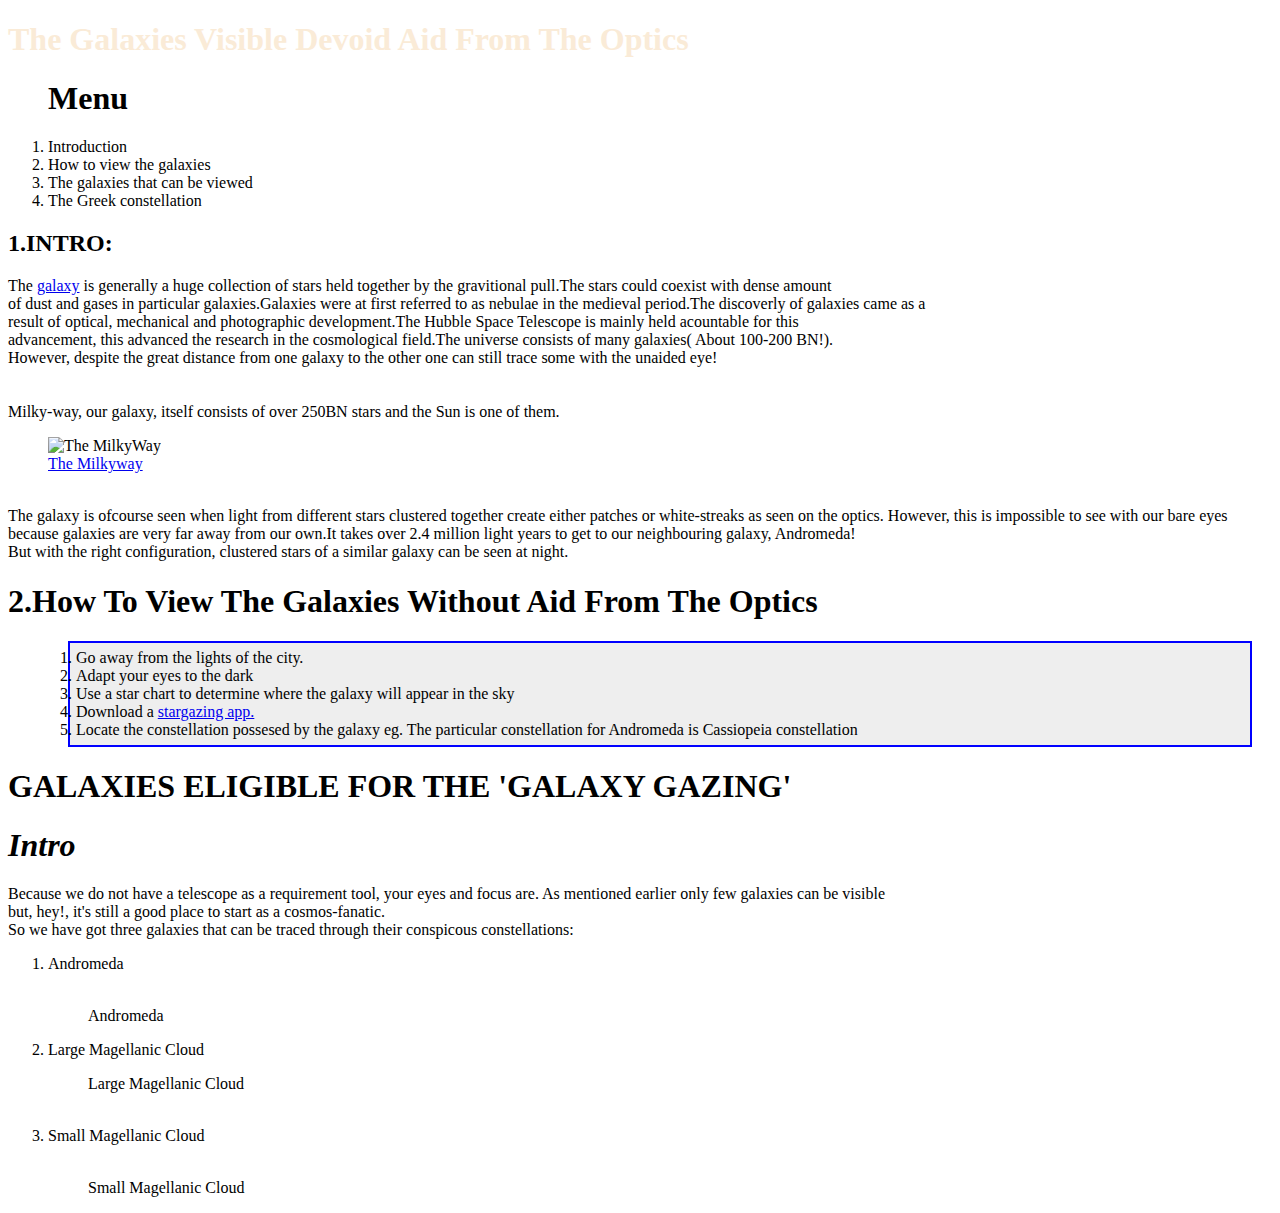
==== index.html @ f8409447 "Will rename galaxical.html to index.html" ====
<!DOCTYPE html>
<html>
  <head>
    <link href="GALAXY-CSS/galaxy.css" rel="stylesheet" type="text/css">
      <title>THE COSMOLOGY</title>
  </head>
        <body class="wallpaper">
          <h1 class="Heading">The Galaxies Visible Devoid Aid From The Optics </h1>
            <ol class="menu">
              <h1>Menu</h1>
                <li>Introduction</li>
                  <li>How to view the galaxies</li>
                    <li>The galaxies that can be viewed</li>
                        <li>The Greek constellation</li>
            </ol>


    <h2><strong>1.INTRO:</strong></h2>
    <p><div class="intro">The <a href="https://en.wikipedia.org/wiki/Galaxy">galaxy</a> is generally a huge collection of stars held together by the gravitional pull.The stars could coexist with dense amount <br>
    of dust and gases in particular galaxies.Galaxies were at first referred to as nebulae in the medieval period.The discoverly of galaxies came as a<br>
    result of optical, mechanical and photographic development.The Hubble Space Telescope is mainly held acountable for this <br>advancement, this advanced the research in the cosmological field.The universe consists of many galaxies( About 100-200 BN!).<br>
     However, despite the great distance from one galaxy to the other one can still trace some with the unaided eye! <br>
      </div>                                                    <br>
                                                            <br>
    Milky-way, our galaxy, itself consists of over 250BN stars and the Sun is one of them.
    <figure>
      <img src="/home/ernest/Documents/Moringa-school-projects/COSMOLOGY/milkyway.html/481229372-612x612.jpg" alt="The MilkyWay" width="500">
        <figcaption> <a href="https://en.wikipedia.org/wiki/Milky_Way">The Milkyway</a> </figcaption>
    </figure><br>
  <div class="intro"> The galaxy is ofcourse seen when light from different stars clustered together create either patches or white-streaks as seen on the optics.
   However, this is impossible to see with our bare eyes because galaxies are very far away from our own.It takes over 2.4 million light years to get to our neighbouring galaxy, Andromeda!<br>
   But with the right configuration, clustered stars of a similar galaxy can be seen at night.</div>
    </p>
        <h1><span class="How">2.How To View The Galaxies Without Aid From The Optics</span></h1>
          <ol>
              <div class="config">
                <li>Go away from the lights of the city. </li>
                <li>Adapt your eyes to the dark    </li>
                <li>Use a star chart to determine where the galaxy will appear in the sky</li>
                <li>Download a <a href="https://www.hongkiat.com/blog/stargazing-apps/">stargazing app.</a></li>
                <li>Locate the constellation possesed by the galaxy eg. The particular constellation for Andromeda is Cassiopeia constellation</li>
              </div>
          </ol>

      <h1>GALAXIES ELIGIBLE FOR THE 'GALAXY GAZING'</h1>
        <h1><em>Intro</em></h1>
          <p>Because we do not have a telescope as a requirement tool, your eyes and focus are. As mentioned earlier only few galaxies can be visible<br>
            but, hey!, it's still a good place to start as a cosmos-fanatic.<br>
            So we have got three galaxies that can be traced through their conspicous constellations:<br>
            <ol>
              <li>Andromeda</li>
                <img src="/home/ernest/Documents/Moringa-school-projects/COSMOLOGY/GALAXY-CSS/Andromeda.css/220px-WISE-_Andromeda.jpg" alt="" width="500">
                  <figure>
                    <figcaption>Andromeda</figcaption>
                  </figure>
                    <li>Large Magellanic Cloud</li>
                      <figure>
                        <figcaption>Large Magellanic Cloud</figcaption>
                      </figure>
                        <img src="/home/ernest/Documents/Moringa-school-projects/COSMOLOGY/GALAXY-CSS/Lrge-Magellanic.css/download.jpeg" alt="" width="500">
                          <li>Small Magellanic Cloud</li>
                              <img src="/home/ernest/Documents/Moringa-school-projects/COSMOLOGY/GALAXY-CSS/Small--Megallanic.css/1200px-Small_Magellanic_Cloud_(Digitized_Sky_Survey_2).jpg" alt="" width="500">
                                <figure>
                                  <figcaption>Small Magellanic Cloud</figcaption>
                              </figure>
                </ol>
            </p>


  </body>
</html>
---- GALAXY-CSS/galaxy.css ----
.wallpaper{background-image: url(/home/ernest/Documents/Moringa-school-projects/COSMOLOGY/GALAXY-CSS/Galaxy.css/M101LRGBChumackLRwebinv.jpg);
}
.menu{
       }
.Heading{color: rgb(250,235,215);
         background-image: url(/home/ernest/Documents/Moringa-school-projects/COSMOLOGY/GALAXY-CSS/Nebulae.css/1026203588.jpg);

          }
img{float:none;
  }
  .intro{

        }
.How{

    }
 .config{border: 2px solid blue;
         padding:6px;
         margin:20px;
         background-color: rgb(238,238,238);
         }
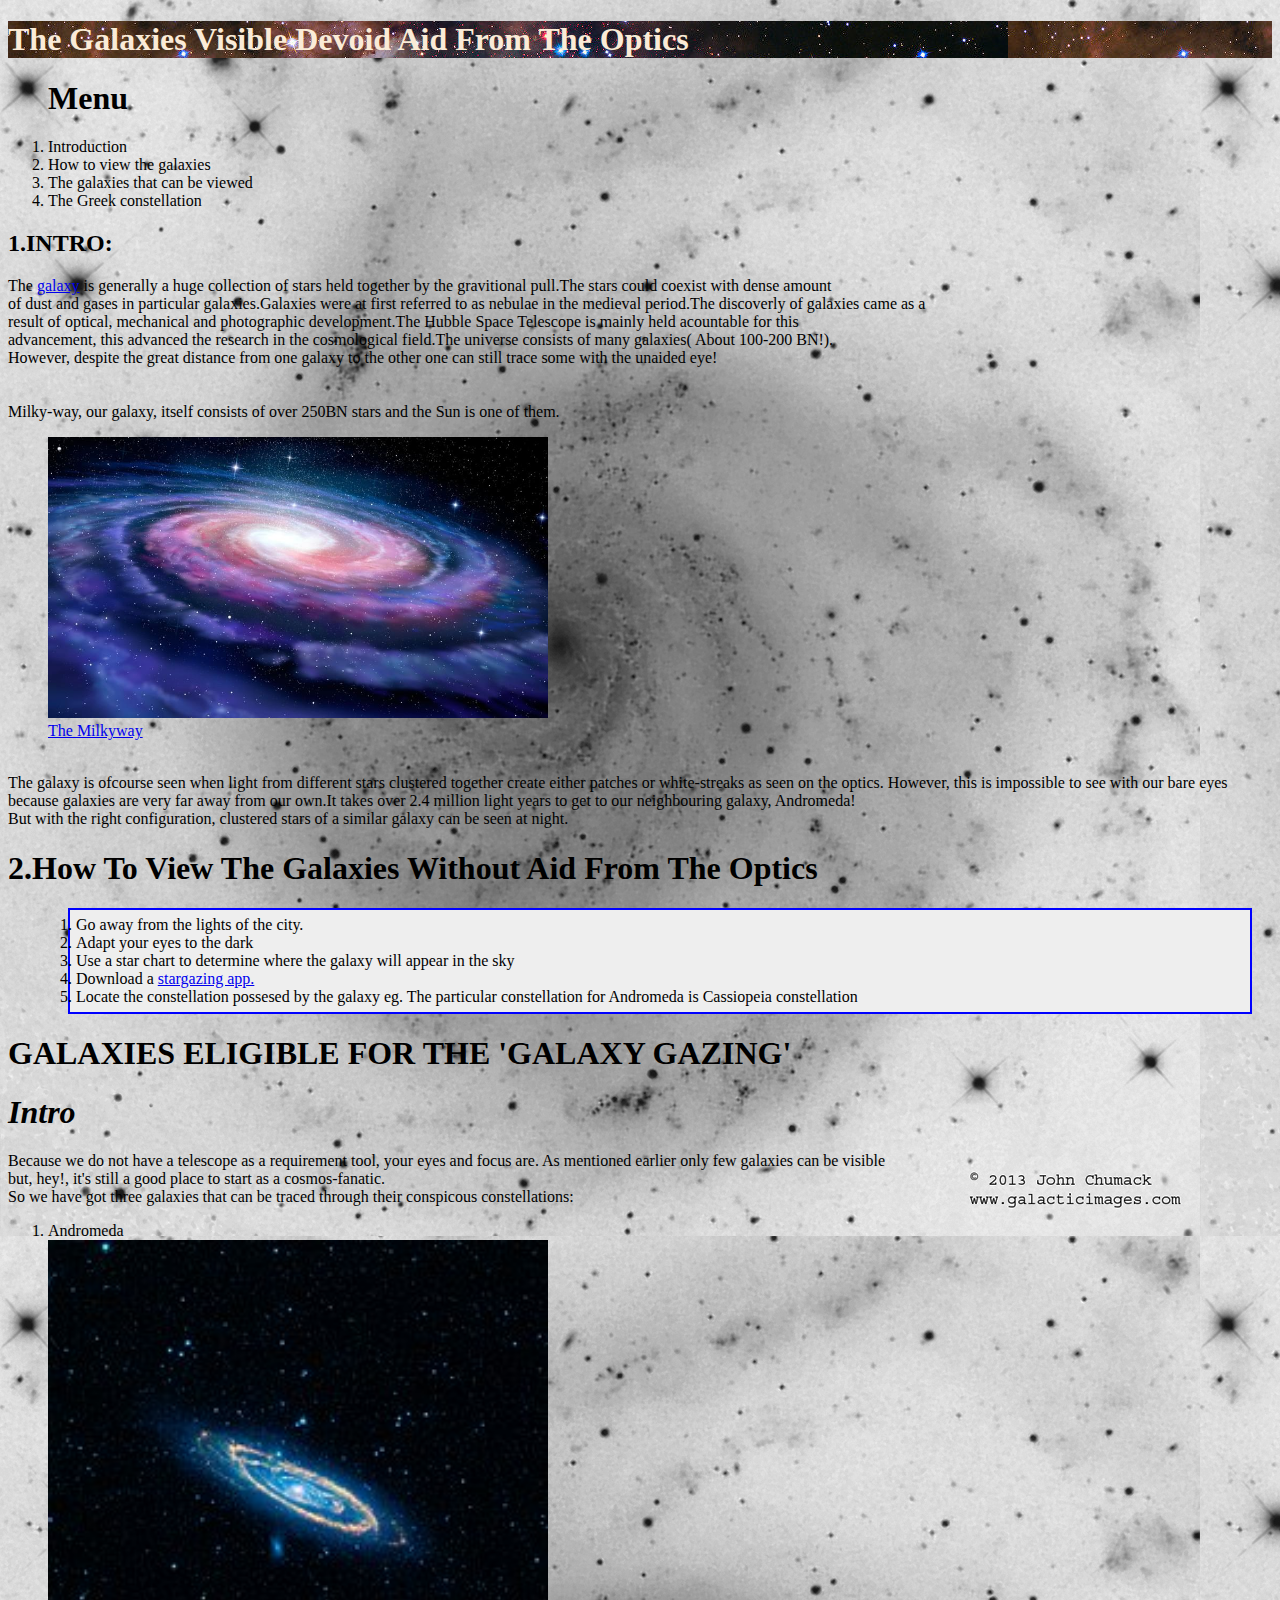
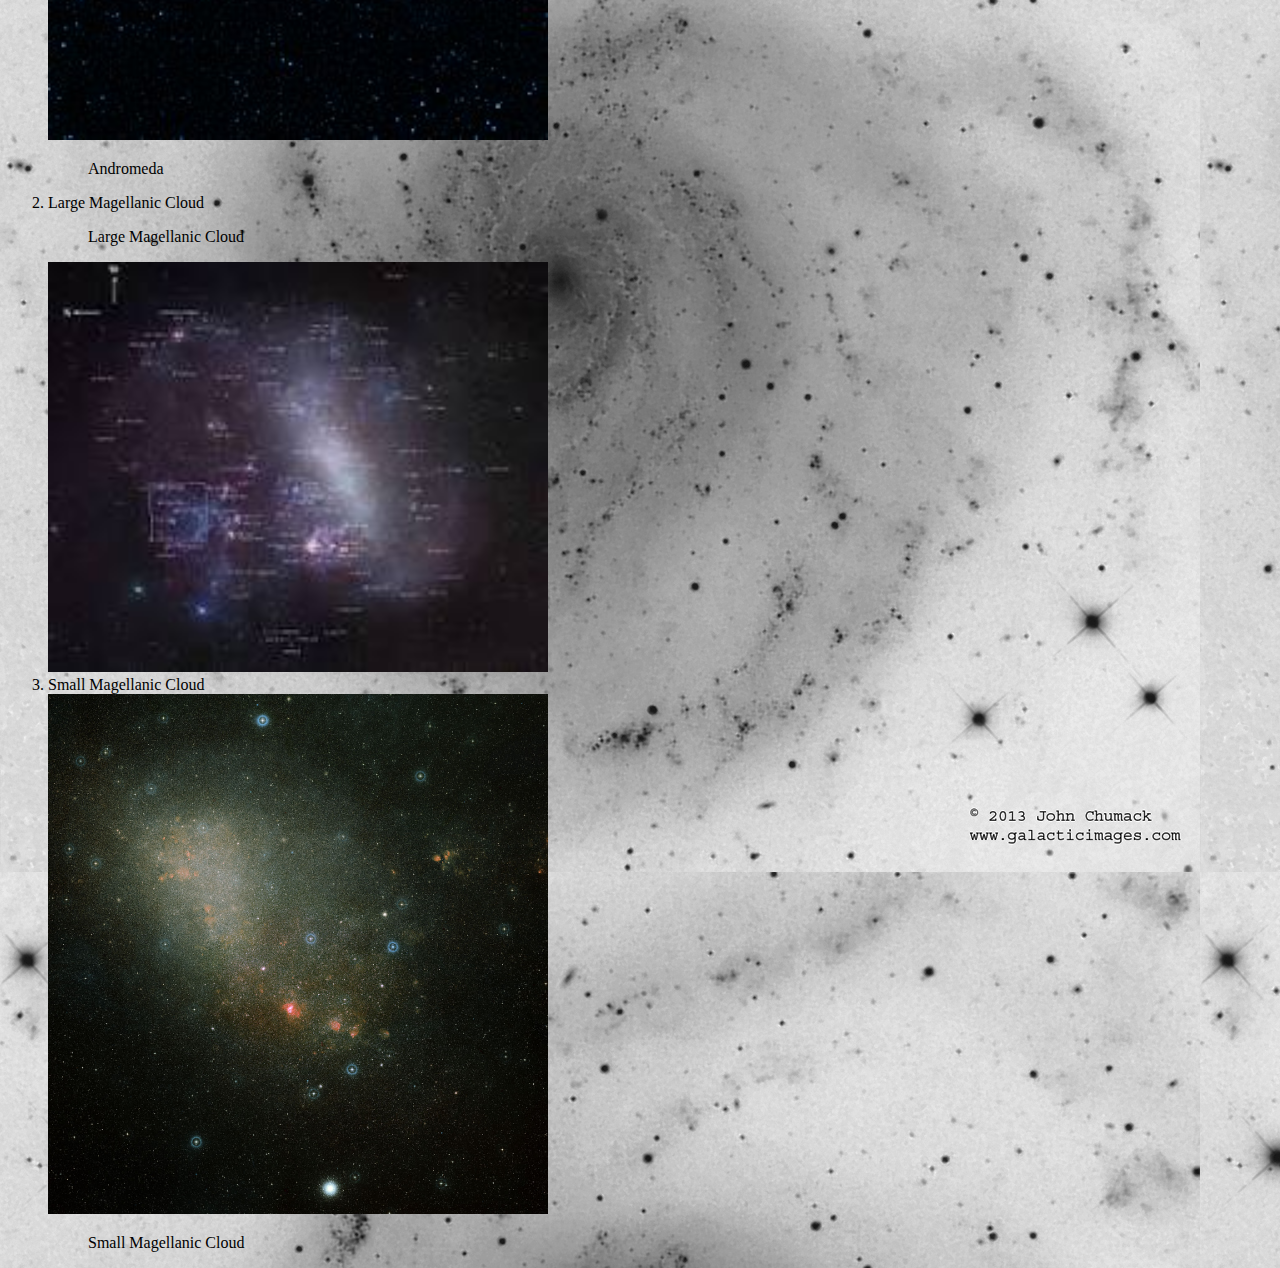
==== commit ccab886c: "Will show Modified Page" ====
--- a/index.html
+++ b/index.html
@@ -1,6 +1,7 @@
 <!DOCTYPE html>
 <html>
   <head>
+    <meta charset="utf-8">
     <link href="GALAXY-CSS/galaxy.css" rel="stylesheet" type="text/css">
       <title>THE COSMOLOGY</title>
   </head>
@@ -24,7 +25,7 @@
                                                             <br>
     Milky-way, our galaxy, itself consists of over 250BN stars and the Sun is one of them.
     <figure>
-      <img src="/home/ernest/Documents/Moringa-school-projects/COSMOLOGY/milkyway.html/481229372-612x612.jpg" alt="The MilkyWay" width="500">
+      <img src="MilkyWay.jpg" alt="The MilkyWay" width="500">
         <figcaption> <a href="https://en.wikipedia.org/wiki/Milky_Way">The Milkyway</a> </figcaption>
     </figure><br>
   <div class="intro"> The galaxy is ofcourse seen when light from different stars clustered together create either patches or white-streaks as seen on the optics.
@@ -49,7 +50,7 @@
             So we have got three galaxies that can be traced through their conspicous constellations:<br>
             <ol>
               <li>Andromeda</li>
-                <img src="/home/ernest/Documents/Moringa-school-projects/COSMOLOGY/GALAXY-CSS/Andromeda.css/220px-WISE-_Andromeda.jpg" alt="" width="500">
+                <img src="Andromeda.jpg" alt="" width="500">
                   <figure>
                     <figcaption>Andromeda</figcaption>
                   </figure>
@@ -57,9 +58,9 @@
                       <figure>
                         <figcaption>Large Magellanic Cloud</figcaption>
                       </figure>
-                        <img src="/home/ernest/Documents/Moringa-school-projects/COSMOLOGY/GALAXY-CSS/Lrge-Magellanic.css/download.jpeg" alt="" width="500">
+                        <img src="LargeMegallanic.jpeg" alt="" width="500">
                           <li>Small Magellanic Cloud</li>
-                              <img src="/home/ernest/Documents/Moringa-school-projects/COSMOLOGY/GALAXY-CSS/Small--Megallanic.css/1200px-Small_Magellanic_Cloud_(Digitized_Sky_Survey_2).jpg" alt="" width="500">
+                              <img src="SmallMegallanic.jpg" alt="" width="500">
                                 <figure>
                                   <figcaption>Small Magellanic Cloud</figcaption>
                               </figure>
--- a/GALAXY-CSS/galaxy.css
+++ b/GALAXY-CSS/galaxy.css
@@ -1,9 +1,9 @@
-.wallpaper{background-image: url(/home/ernest/Documents/Moringa-school-projects/COSMOLOGY/GALAXY-CSS/Galaxy.css/M101LRGBChumackLRwebinv.jpg);
+.wallpaper{background-image: url(WallyNebulae.jpg);
 }
 .menu{
        }
 .Heading{color: rgb(250,235,215);
-         background-image: url(/home/ernest/Documents/Moringa-school-projects/COSMOLOGY/GALAXY-CSS/Nebulae.css/1026203588.jpg);
+         background-image: url(Nebulae.jpg);
 
           }
 img{float:none;
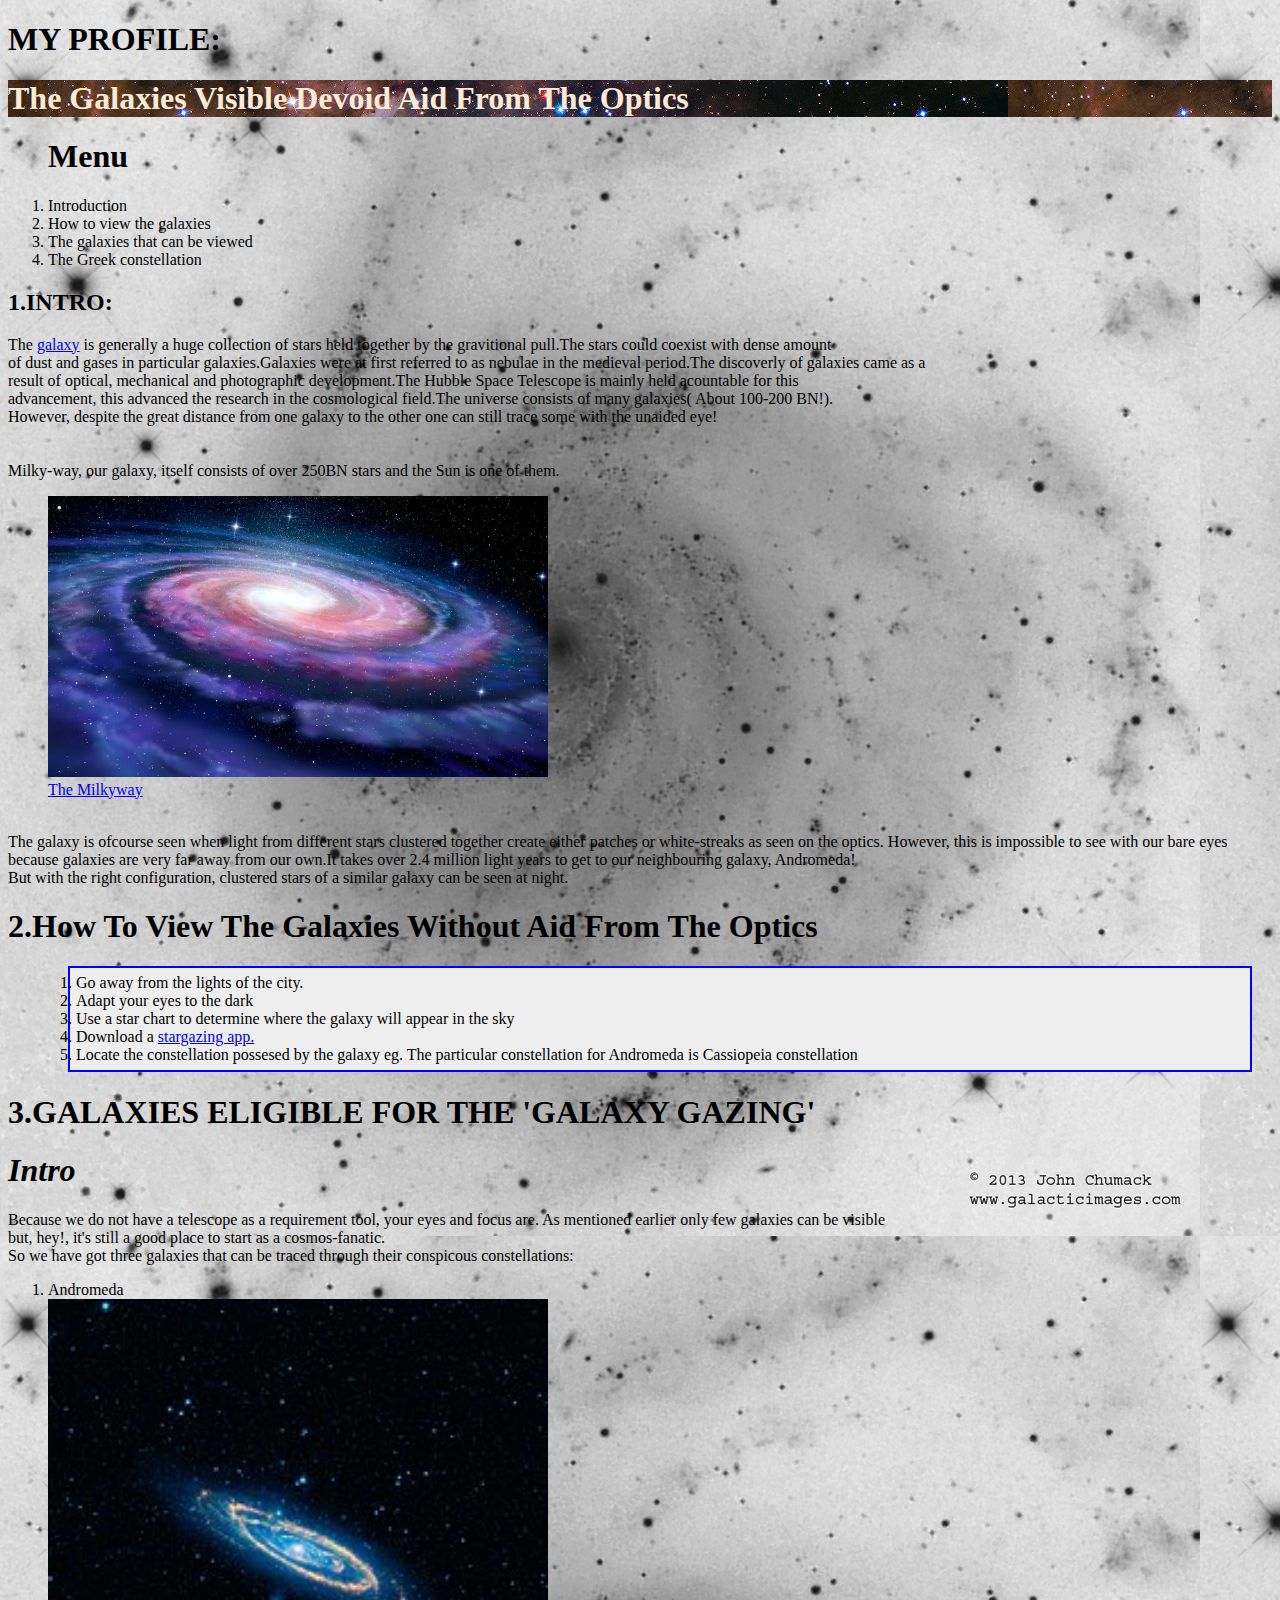
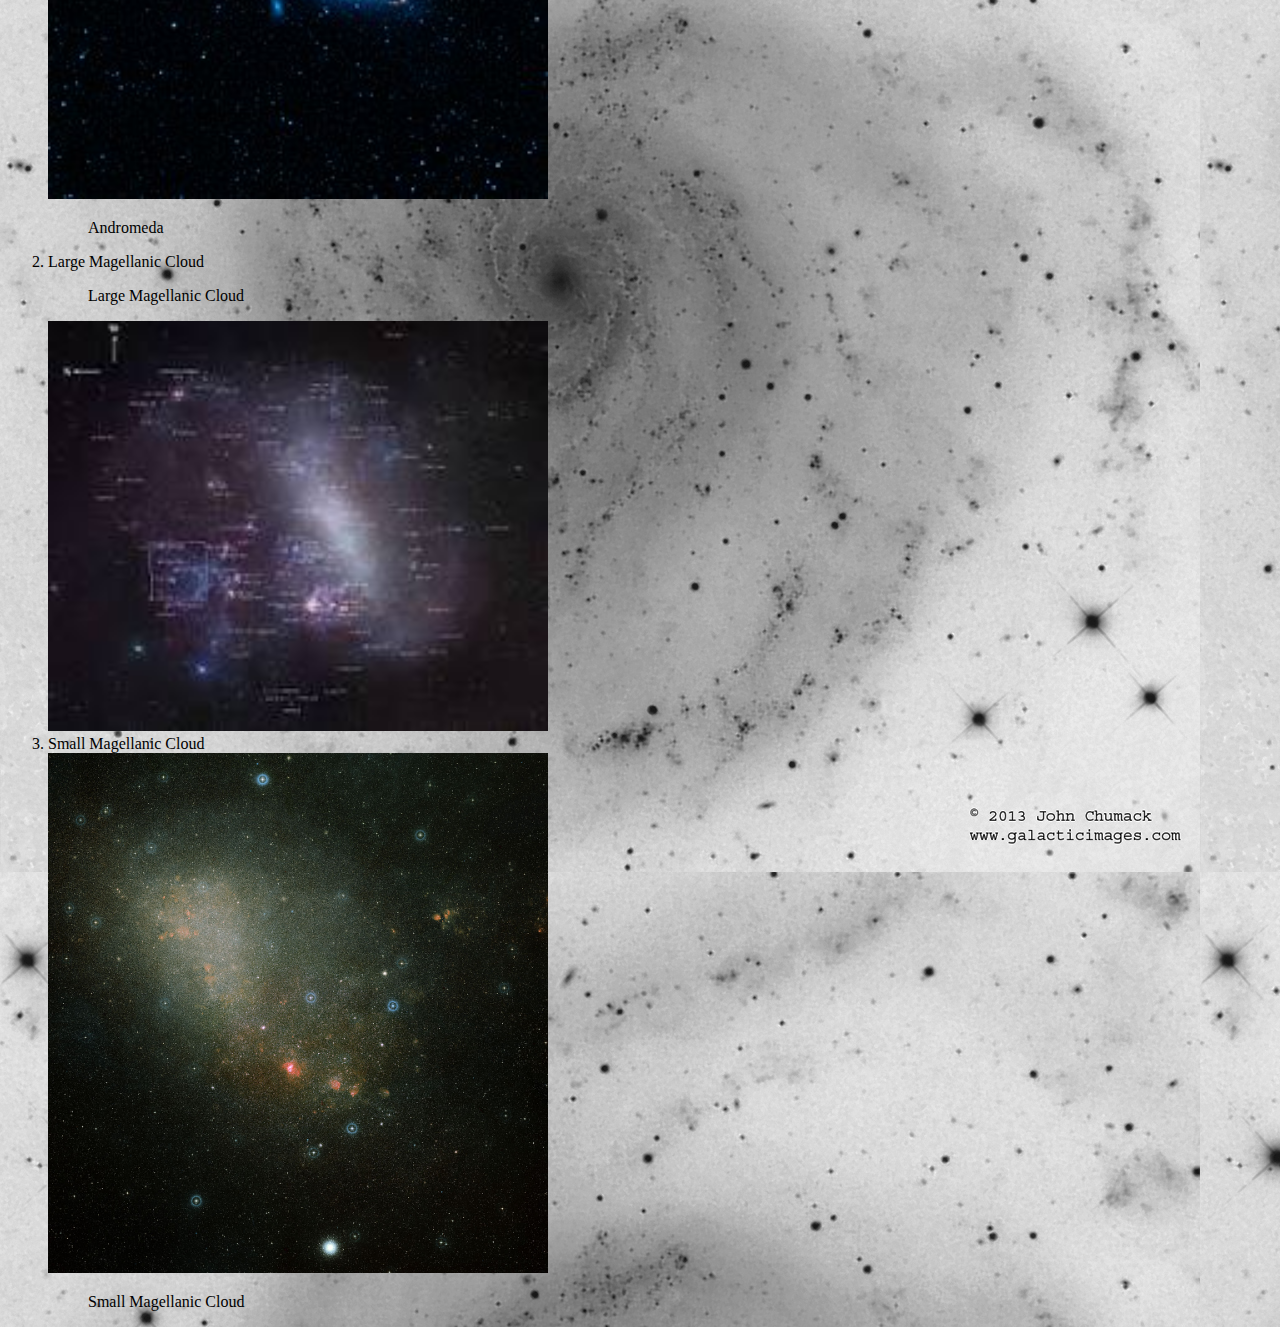
==== commit 9c82f01d: "Will add the 3. digit" ====
--- a/index.html
+++ b/index.html
@@ -6,6 +6,9 @@
       <title>THE COSMOLOGY</title>
   </head>
         <body class="wallpaper">
+          <h1>MY PROFILE:
+            <img src="" alt="" width="">
+          </h1>
           <h1 class="Heading">The Galaxies Visible Devoid Aid From The Optics </h1>
             <ol class="menu">
               <h1>Menu</h1>
@@ -43,7 +46,7 @@
               </div>
           </ol>
 
-      <h1>GALAXIES ELIGIBLE FOR THE 'GALAXY GAZING'</h1>
+      <h1>3.GALAXIES ELIGIBLE FOR THE 'GALAXY GAZING'</h1>
         <h1><em>Intro</em></h1>
           <p>Because we do not have a telescope as a requirement tool, your eyes and focus are. As mentioned earlier only few galaxies can be visible<br>
             but, hey!, it's still a good place to start as a cosmos-fanatic.<br>
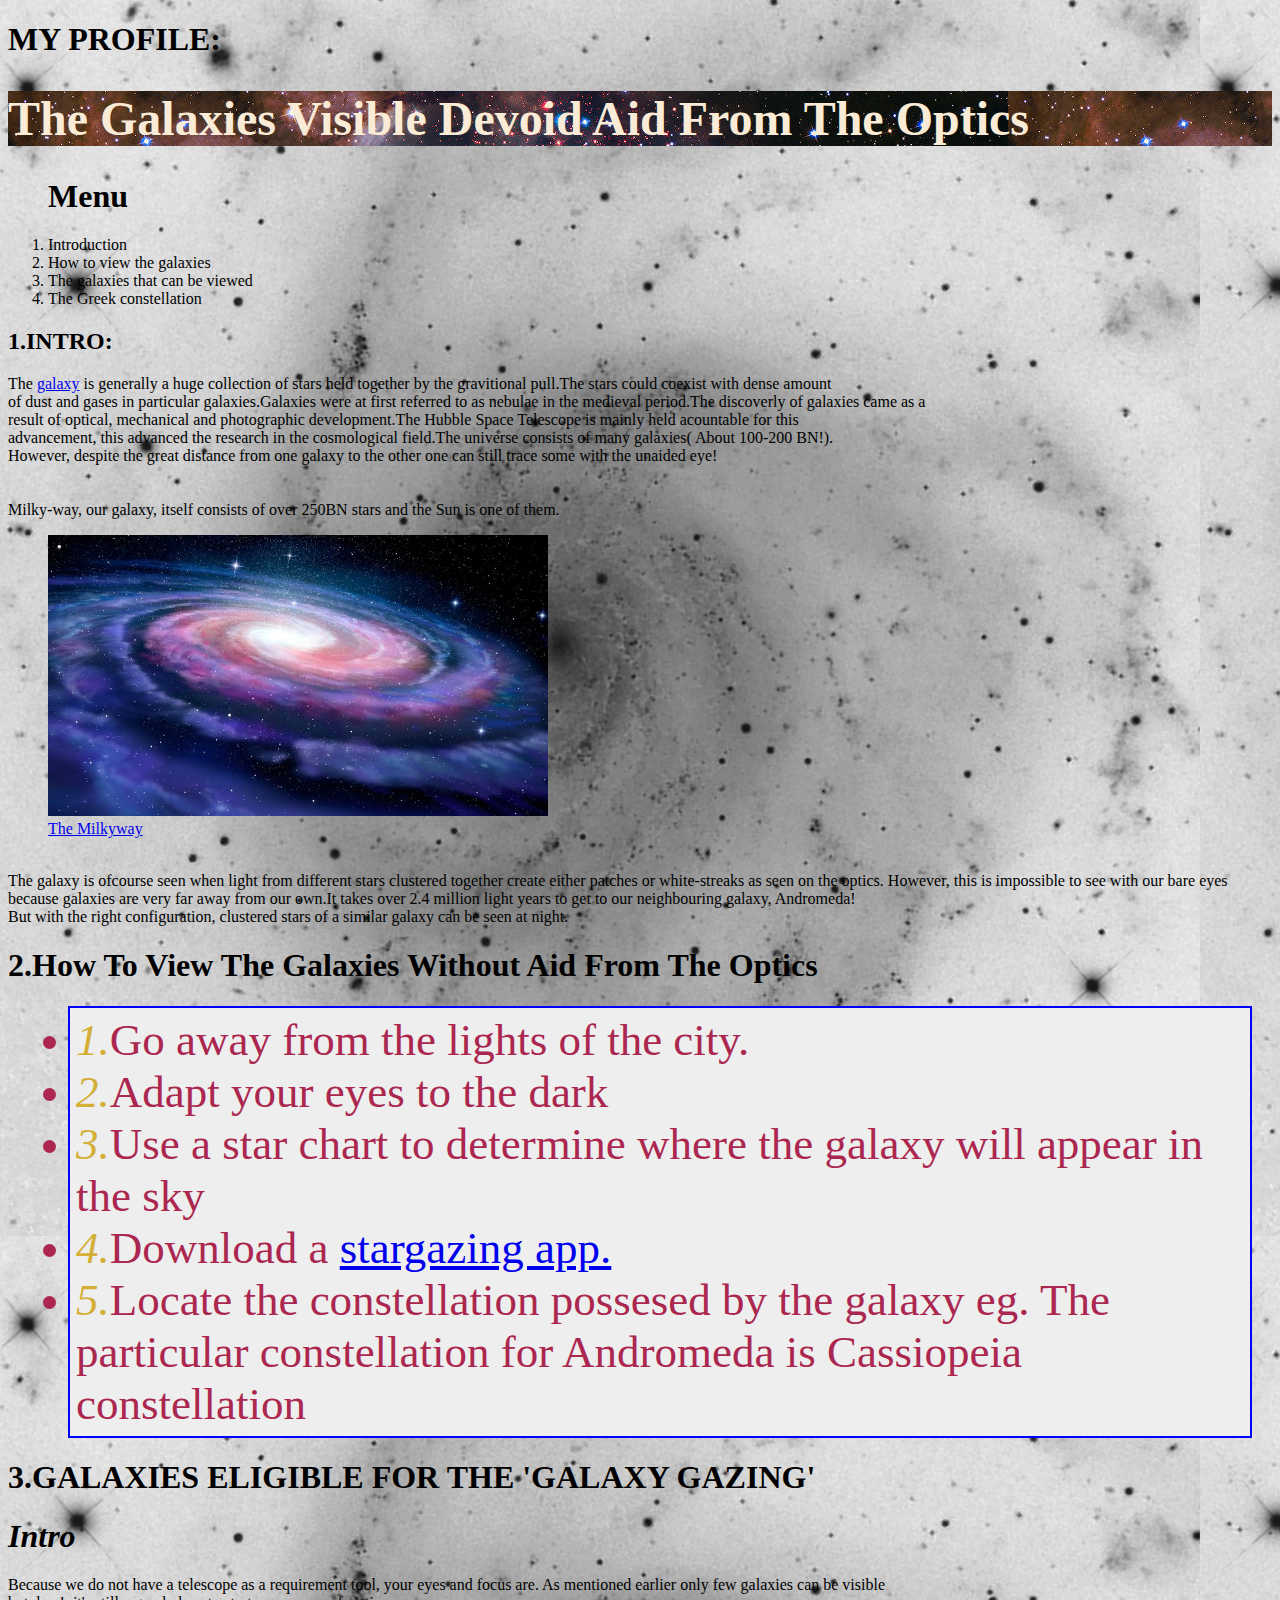
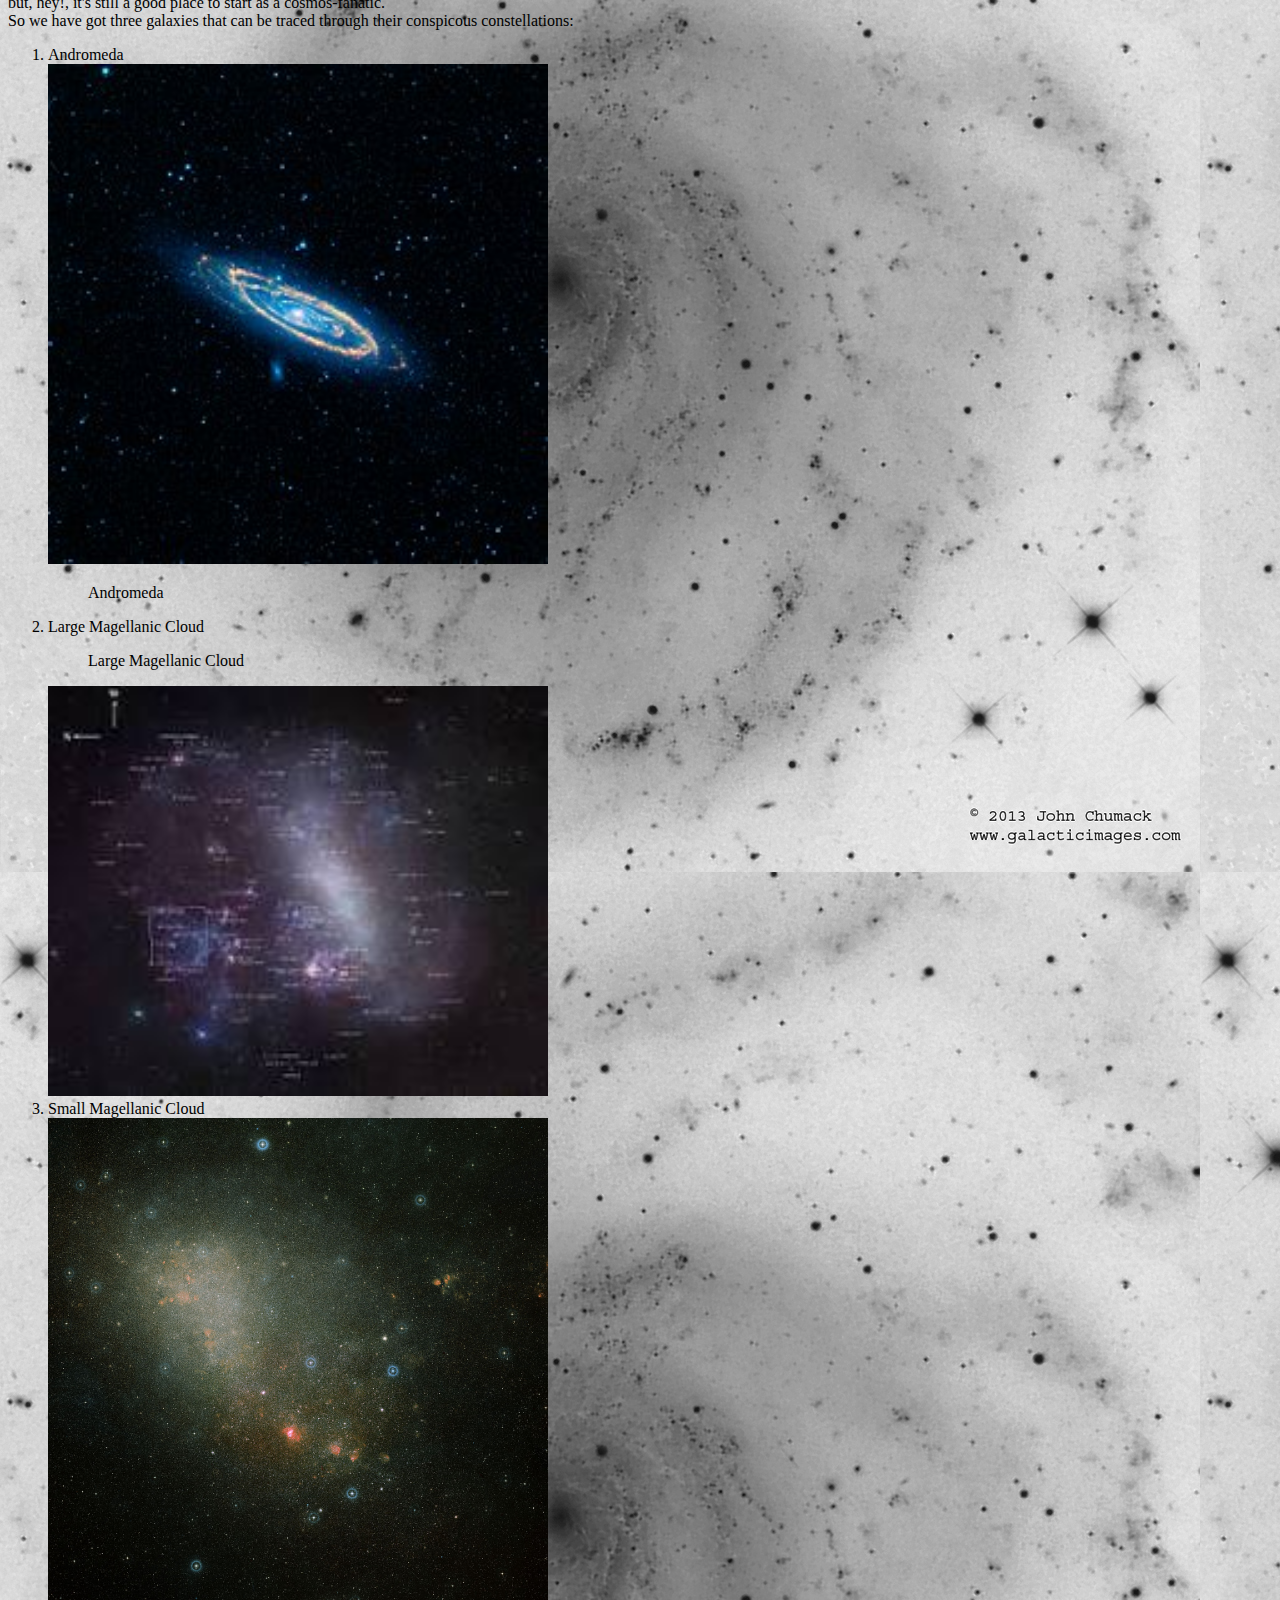
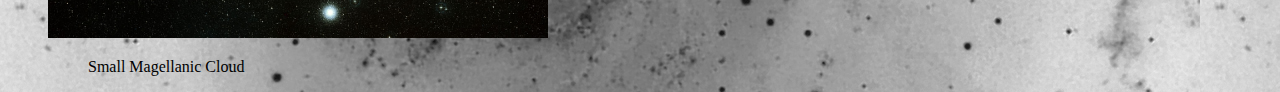
==== commit 185f9967: "Will change the fonts" ====
--- a/index.html
+++ b/index.html
@@ -36,15 +36,15 @@
    But with the right configuration, clustered stars of a similar galaxy can be seen at night.</div>
     </p>
         <h1><span class="How">2.How To View The Galaxies Without Aid From The Optics</span></h1>
-          <ol>
+          <ul>
               <div class="config">
-                <li>Go away from the lights of the city. </li>
-                <li>Adapt your eyes to the dark    </li>
-                <li>Use a star chart to determine where the galaxy will appear in the sky</li>
-                <li>Download a <a href="https://www.hongkiat.com/blog/stargazing-apps/">stargazing app.</a></li>
-                <li>Locate the constellation possesed by the galaxy eg. The particular constellation for Andromeda is Cassiopeia constellation</li>
+                <li><span class="Digits">1.</span>Go away from the lights of the city. </li>
+                <li><span class="Digits">2.</span>Adapt your eyes to the dark    </li>
+                <li><span class="Digits">3.</span>Use a star chart to determine where the galaxy will appear in the sky</li>
+                <li><span class="Digits">4.</span>Download a <a href="https://www.hongkiat.com/blog/stargazing-apps/">stargazing app.</a></li>
+                <li><span class="Digits">5.</span>Locate the constellation possesed by the galaxy eg. The particular constellation for Andromeda is Cassiopeia constellation</li>
               </div>
-          </ol>
+          </ul>
 
       <h1>3.GALAXIES ELIGIBLE FOR THE 'GALAXY GAZING'</h1>
         <h1><em>Intro</em></h1>
--- a/GALAXY-CSS/galaxy.css
+++ b/GALAXY-CSS/galaxy.css
@@ -3,9 +3,14 @@
 .menu{
        }
 .Heading{color: rgb(250,235,215);
+         font-size: 48px;
+         font-weight: bold;
          background-image: url(Nebulae.jpg);
 
           }
+          .Digits{font-style: italic; color:rgb(212,175,55);
+
+                  }
 img{float:none;
   }
   .intro{
@@ -15,6 +20,10 @@
 
     }
  .config{border: 2px solid blue;
+        font-weight:lighter;
+        font-size: 45px;
+        color: rgb(171,39,79);
+        background-image: url(TExtbar-1.jpeg);
          padding:6px;
          margin:20px;
          background-color: rgb(238,238,238);
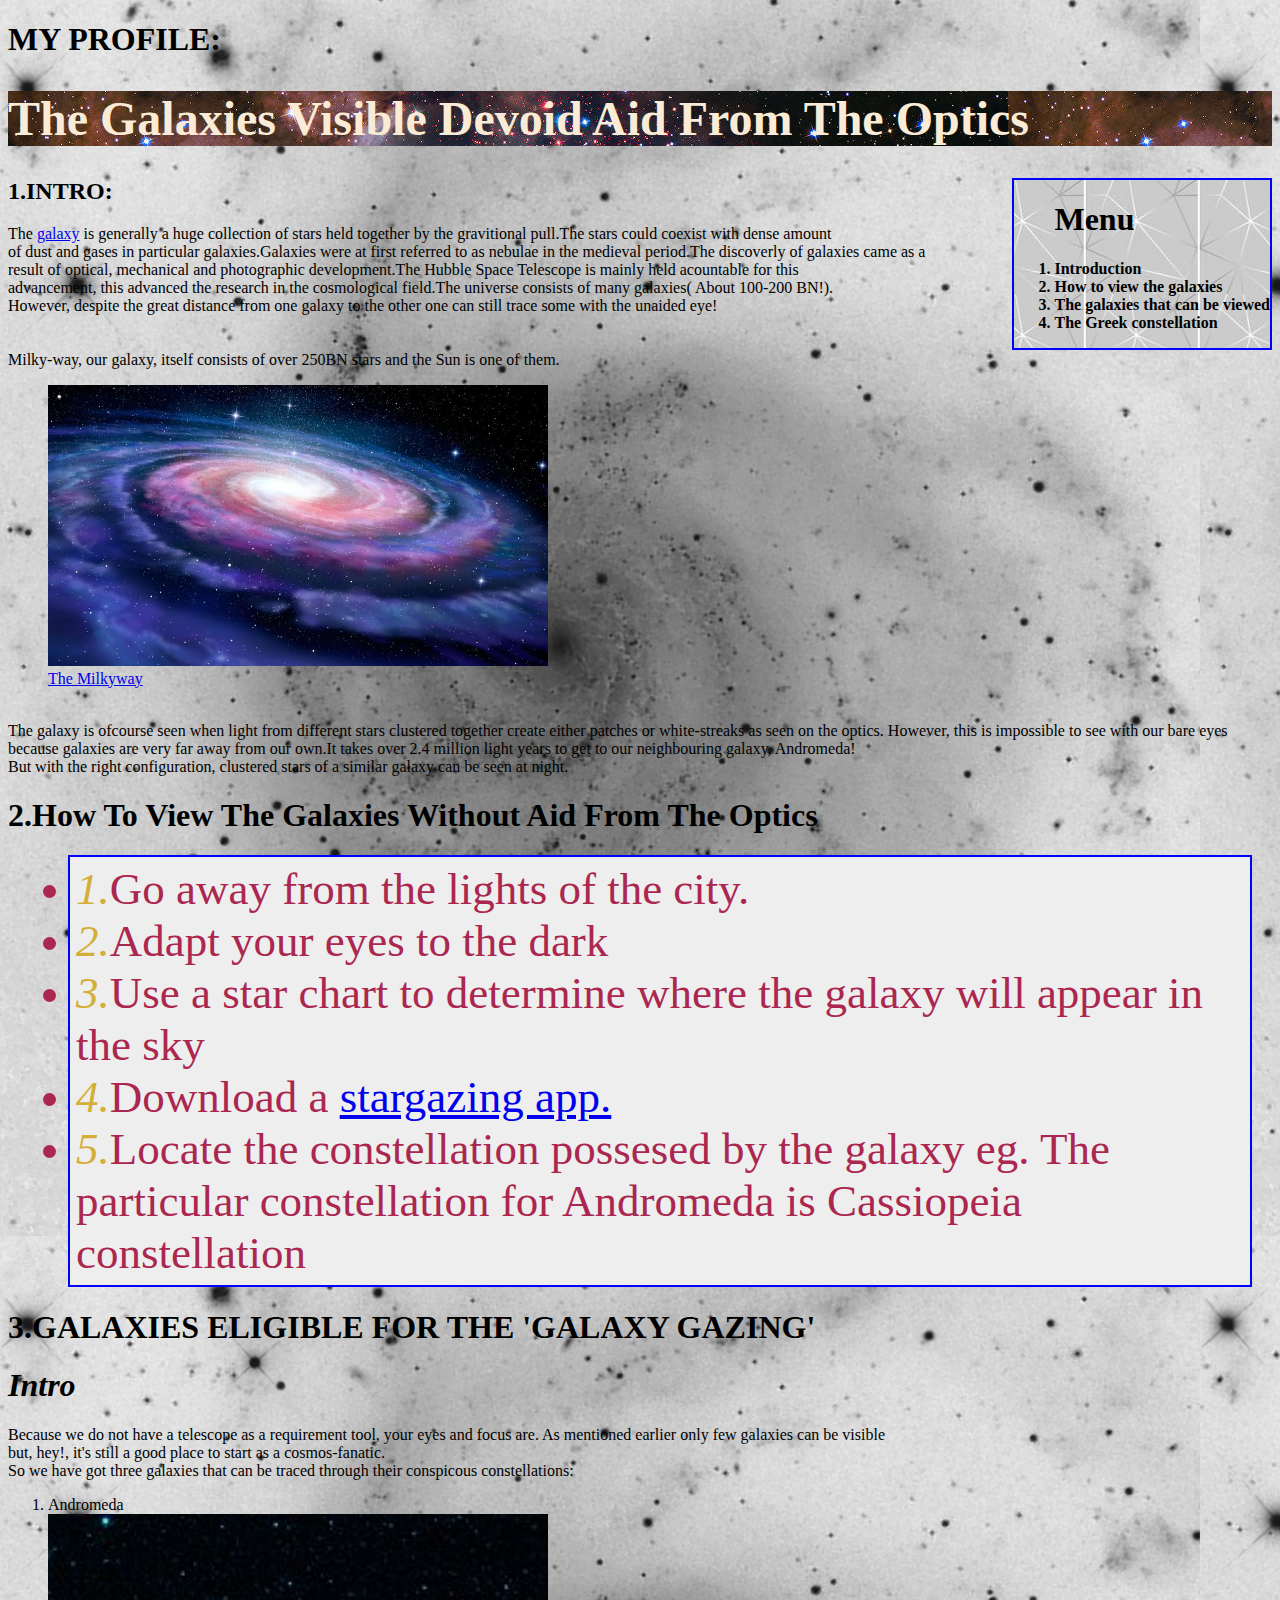
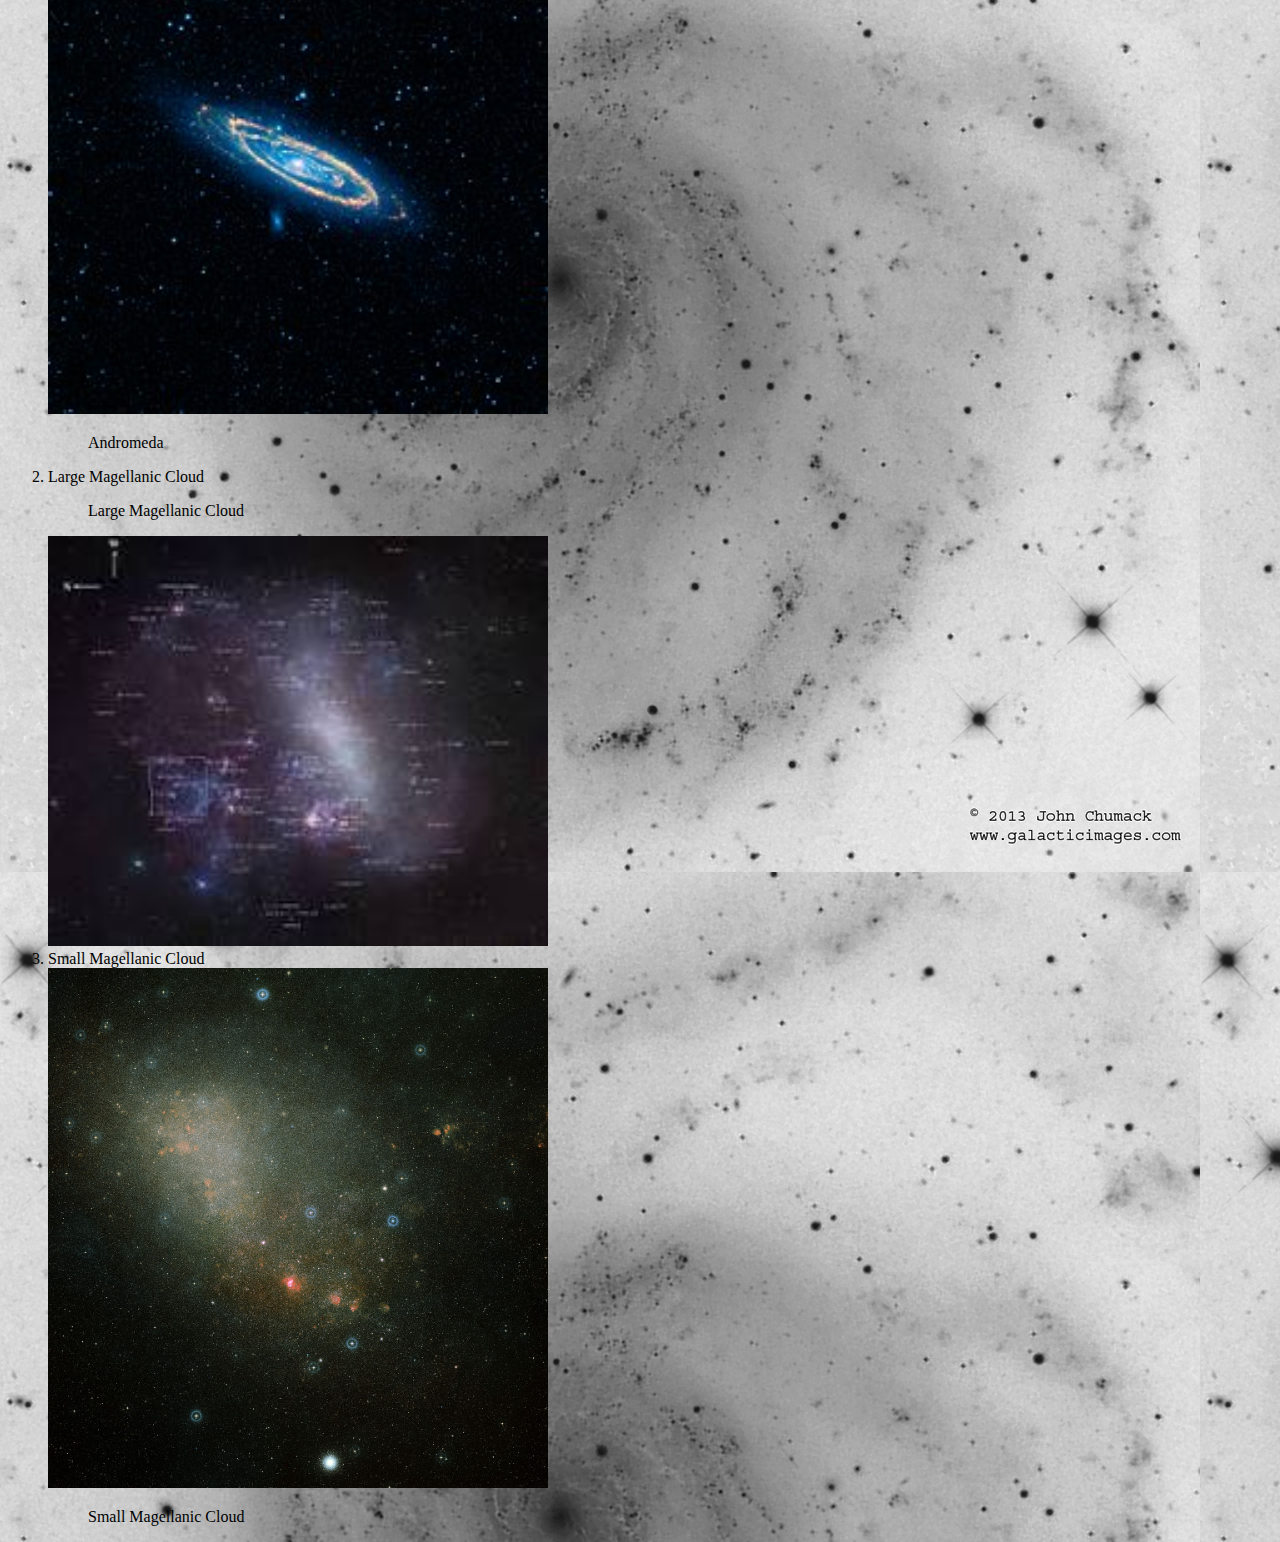
==== commit 3ef491dc: "Will add the Menu-bar" ====
--- a/index.html
+++ b/index.html
@@ -10,13 +10,15 @@
             <img src="" alt="" width="">
           </h1>
           <h1 class="Heading">The Galaxies Visible Devoid Aid From The Optics </h1>
-            <ol class="menu">
+            <div class="menu">
+            <ol>
               <h1>Menu</h1>
                 <li>Introduction</li>
                   <li>How to view the galaxies</li>
                     <li>The galaxies that can be viewed</li>
-                        <li>The Greek constellation</li>
+                      <li>The Greek constellation</li>
             </ol>
+              </div>
 
 
     <h2><strong>1.INTRO:</strong></h2>
--- a/GALAXY-CSS/galaxy.css
+++ b/GALAXY-CSS/galaxy.css
@@ -1,6 +1,11 @@
 .wallpaper{background-image: url(WallyNebulae.jpg);
 }
-.menu{
+.menu{float:right;
+      font-weight: bold;
+      border: 2px solid blue;
+      background-position: top;
+      background-image: url(txt.jpeg);
+
        }
 .Heading{color: rgb(250,235,215);
          font-size: 48px;
